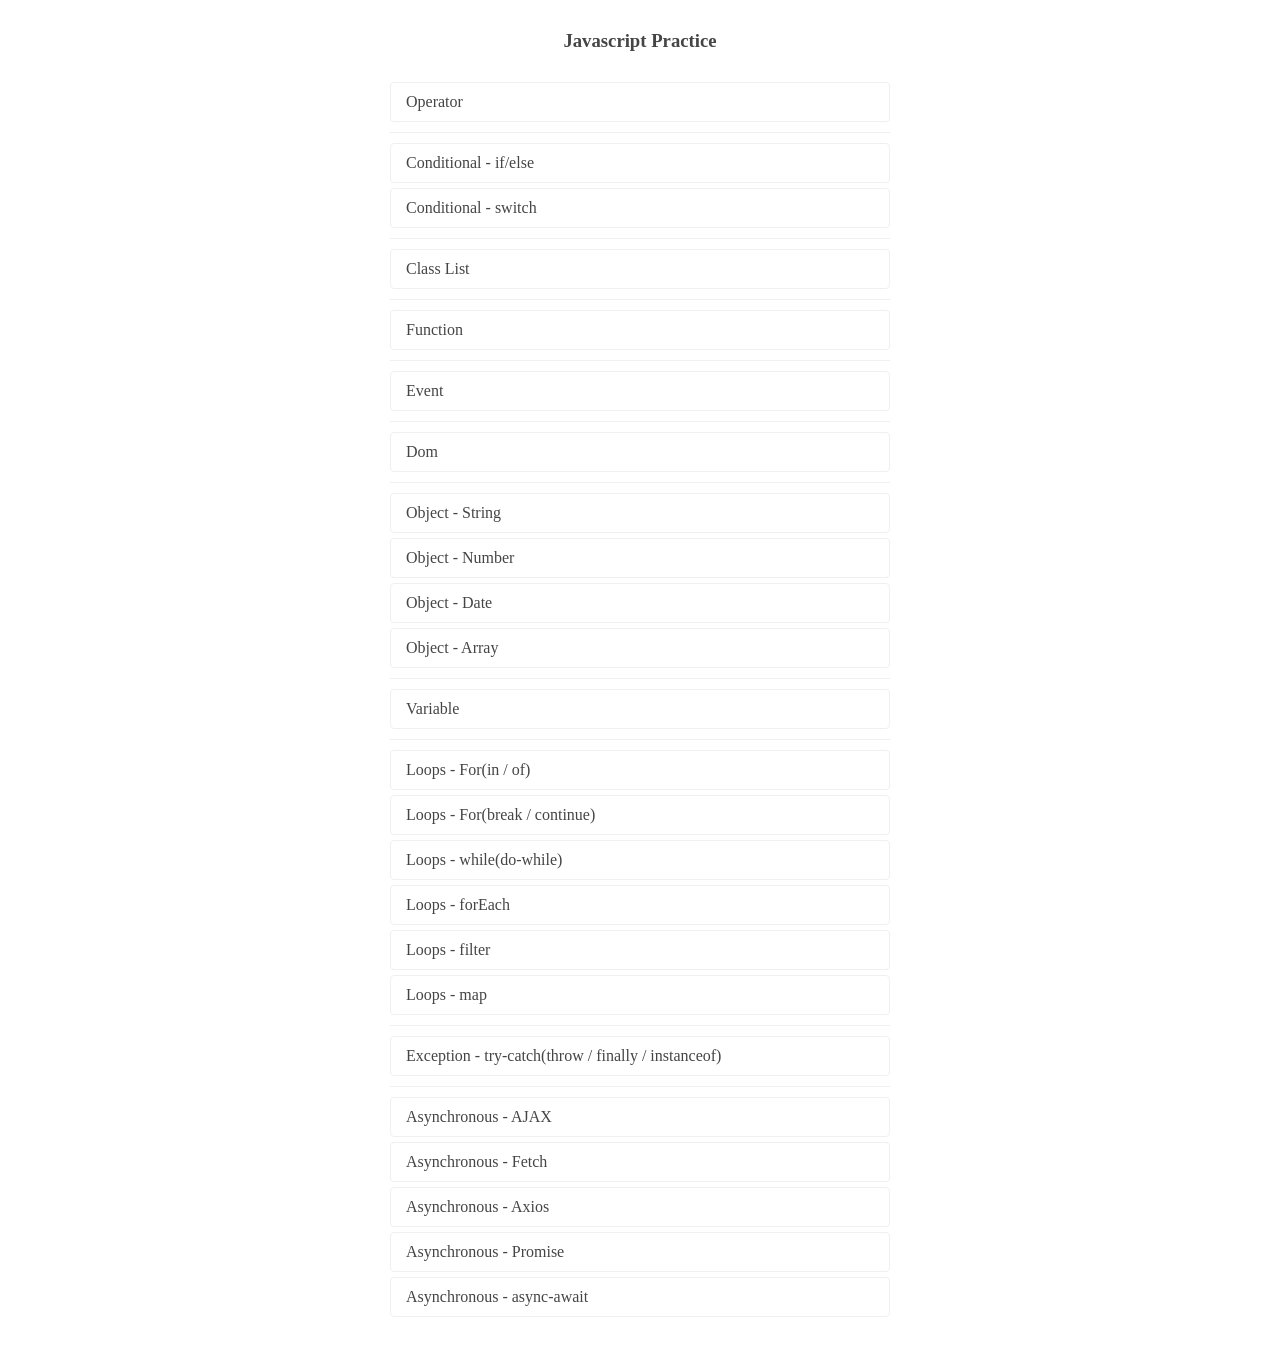
==== index.html @ d74d0ba9 "자바스크립트 예제 페이지 생성" ====
<!DOCTYPE html>
<html lang="en">
<head>
  <meta charset="UTF-8">
  <meta name="viewport" content="width=device-width, initial-scale=1.0">
  <title>javascript practice</title>
  <link rel="stylesheet" href="css/style.css">
</head>
<body>
  <h3>Javascript Practice</h3>
  <ul class="link">
    <li><a href="#">Operator</a></li>
    <li><hr /></li>
    <li><a href="#">Conditional - if/else</a></li>
    <li><a href="#">Conditional - switch</a></li>
    <li><hr /></li>
    <li><a href="#">Class List</a></li>
    <li><hr /></li>
    <li><a href="#">Function</a></li>
    <li><hr /></li>
    <li><a href="#">Event</a></li>
    <li><hr /></li>
    <li><a href="#">Dom</a></li>
    <li><hr /></li>
    <li><a href="#">Object - String</a></li>
    <li><a href="#">Object - Number</a></li>
    <li><a href="#">Object - Date</a></li>
    <li><a href="#">Object - Array</a></li>
    <li><hr /></li>
    <li><a href="#">Variable</a></li>
    <li><hr /></li>
    <li><a href="#">Loops - For(in / of)</a></li>
    <li><a href="#">Loops - For(break / continue)</a></li>
    <li><a href="#">Loops - while(do-while)</a></li>
    <li><a href="#">Loops - forEach</a></li>
    <li><a href="#">Loops - filter</a></li>
    <li><a href="#">Loops - map</a></li>
    <li><hr /></li>
    <li><a href="#">Exception - try-catch(throw / finally / instanceof)</a></li>
    <li><hr /></li>
    <li><a href="#">Asynchronous - AJAX</a></li>
    <li><a href="#">Asynchronous - Fetch</a></li>
    <li><a href="#">Asynchronous - Axios</a></li>
    <li><a href="#">Asynchronous - Promise</a></li>
    <li><a href="#">Asynchronous - async-await</a></li>
  </ul>
</body>
</html>
---- css/style.css ----
@charset "utf-8";

* {
  margin: 0;
  padding: 0;
  box-sizing: border-box;
  color: #454545;
  text-decoration: none;
  list-style: none;
}
h3 {
  text-align: center;
  margin-top: 30px;
}
.link {
  width: 100%;
  max-width: 500px;
  margin: 0 auto;
  padding: 30px 0;
  display: flex;
  flex-direction: column;
  gap: 5px;
}
.link li:not(:has(hr)) {
  border: 1px solid #f0f0f0;
  border-radius: 4px;
  transition: 0.3s;
}
.link li a{
  width: 100%;
  padding: 10px 15px;
  display: inline-block;
}
.link li:hover{
  background-color: #f4f5f6;
}
hr {
  margin: 5px 0;
  height: 1px;
  border: 0;
  background-color: #f0f0f0;
}
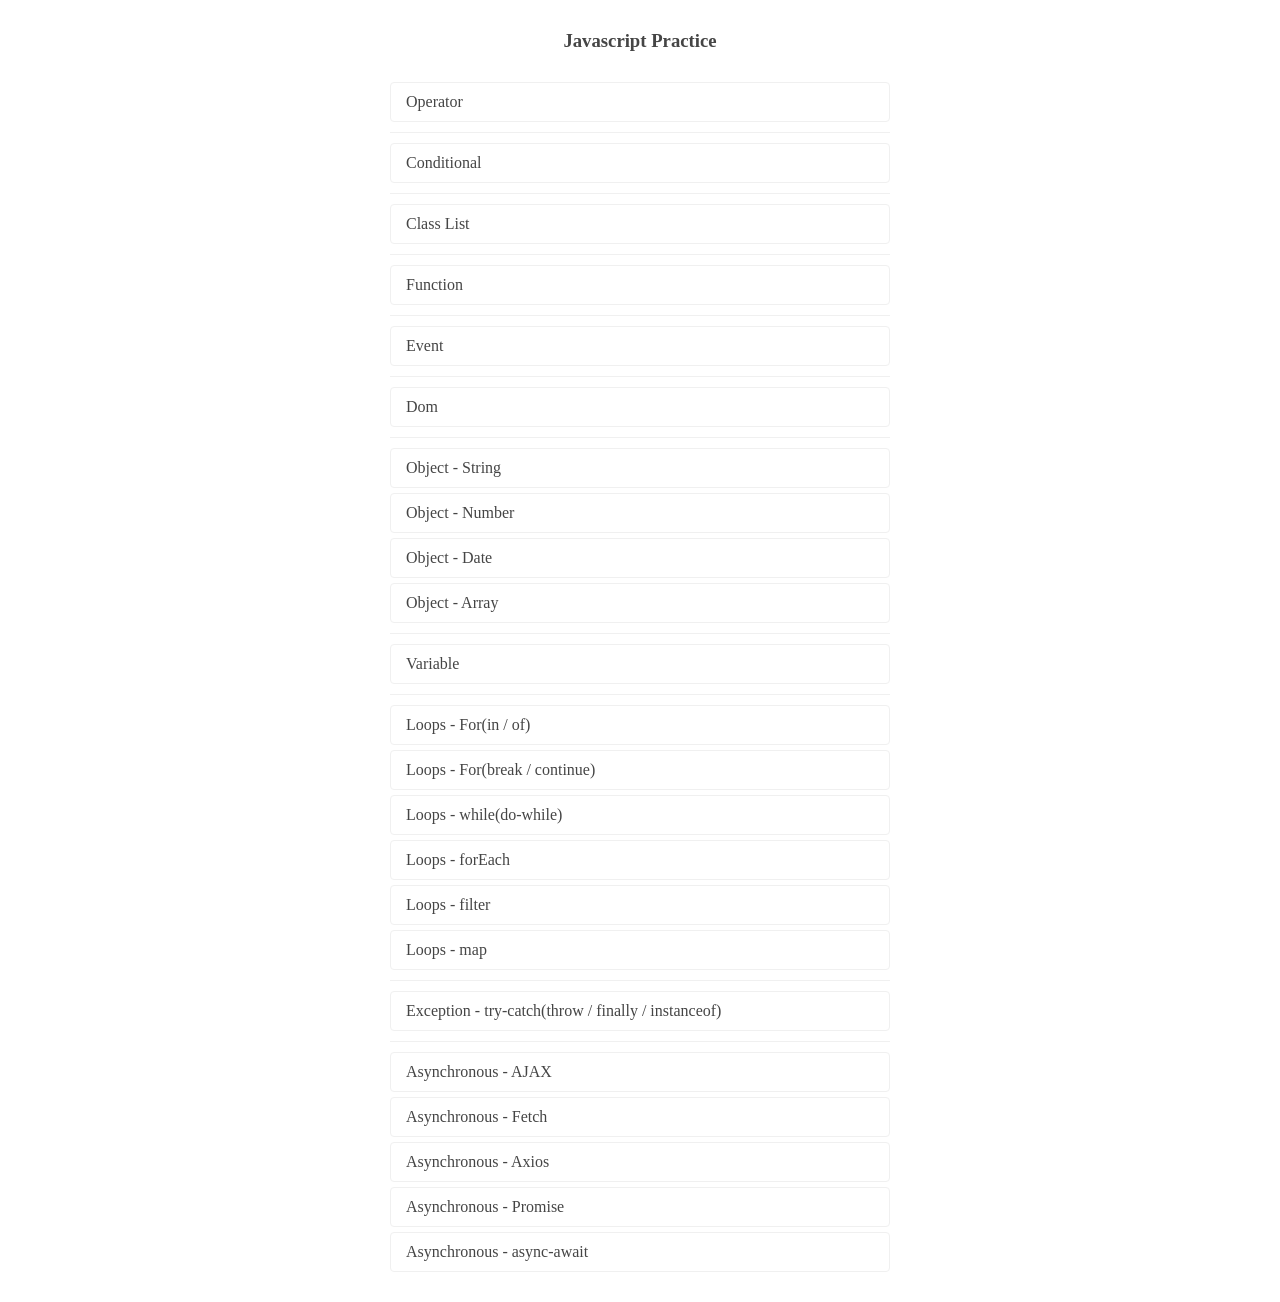
==== commit 35144b77: "연산자 제작중" ====
--- a/index.html
+++ b/index.html
@@ -9,10 +9,9 @@
 <body>
   <h3>Javascript Practice</h3>
   <ul class="link">
-    <li><a href="#">Operator</a></li>
+    <li><a href="./operator.html">Operator</a></li>
     <li><hr /></li>
-    <li><a href="#">Conditional - if/else</a></li>
-    <li><a href="#">Conditional - switch</a></li>
+    <li><a href="#">Conditional</a></li>
     <li><hr /></li>
     <li><a href="#">Class List</a></li>
     <li><hr /></li>
--- a/css/style.css
+++ b/css/style.css
@@ -12,7 +12,8 @@
   text-align: center;
   margin-top: 30px;
 }
-.link {
+.link,
+.wrap {
   width: 100%;
   max-width: 500px;
   margin: 0 auto;
@@ -24,14 +25,14 @@
 .link li:not(:has(hr)) {
   border: 1px solid #f0f0f0;
   border-radius: 4px;
-  transition: 0.3s;
 }
-.link li a{
+.link li a {
   width: 100%;
   padding: 10px 15px;
   display: inline-block;
+  transition: 0.3s;
 }
-.link li:hover{
+.link li a:hover {
   background-color: #f4f5f6;
 }
 hr {
@@ -39,4 +40,76 @@
   height: 1px;
   border: 0;
   background-color: #f0f0f0;
-}+}
+
+button {
+  border: none;
+  background-color: transparent;
+}
+
+.back {
+  width: fit-content;
+  padding: 10px 20px;
+  display: block;
+  border: 1px solid #1e65ff;
+  background-color: #f8faff;
+  border-radius: 4px;
+  cursor: pointer;
+  transition: 0.3s;
+}
+.back a {
+  font-size: 15px;
+  color: #1e65ff;
+}
+.back:hover {
+  background-color: #f1f4fc;
+}
+
+.wrap {
+  gap: 20px;
+}
+.example ul {
+  display: flex;
+  flex-direction: column;
+  gap: 10px;
+}
+.example li {
+  border-bottom: 1px solid #f0f0f0;
+}
+.example h4 {
+  margin-bottom: 10px;
+}
+input {
+  width: 120px;
+  border: 1px solid #cdd1d5;
+  padding: 10px;
+  outline: none;
+  border-radius: 4px;
+}
+.answer {
+  margin: 10px 0;
+  display: flex;
+  align-items: center;
+  gap: 10px;
+}
+.answer button {
+  padding: 5px 10px;
+  font-size: 15px;
+  border: 1px solid #cdd1d5;
+  background-color: #fefefe;
+  border-radius: 4px;
+  cursor: pointer;
+  transition: 0.3s;
+}
+.answer button:hover {
+  background-color: #f4f5f6;
+}
+.answer span {
+  font-size: 15px;
+  color: #a0a0a0;
+}
+.result {
+  font-size: 15px;
+  color: #a0a0a0;
+  font-weight: bold;
+}
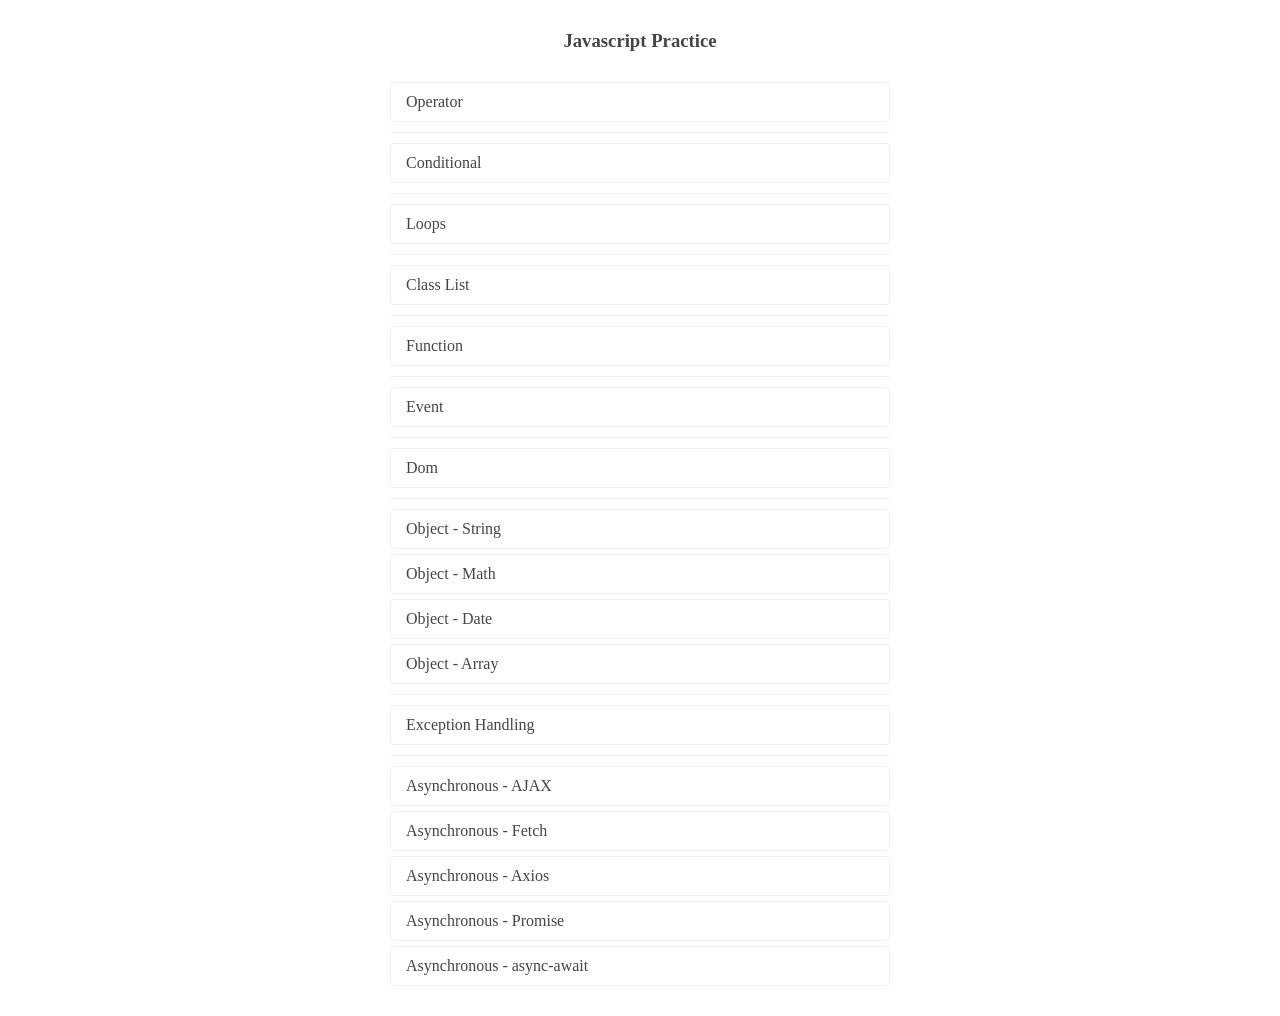
==== commit 1f93aea5: "페이지 연결중" ====
--- a/index.html
+++ b/index.html
@@ -3,7 +3,7 @@
 <head>
   <meta charset="UTF-8">
   <meta name="viewport" content="width=device-width, initial-scale=1.0">
-  <title>javascript practice</title>
+  <title>Javascript Practice</title>
   <link rel="stylesheet" href="css/style.css">
 </head>
 <body>
@@ -11,31 +11,24 @@
   <ul class="link">
     <li><a href="./operator.html">Operator</a></li>
     <li><hr /></li>
-    <li><a href="#">Conditional</a></li>
+    <li><a href="./conditional.html">Conditional</a></li>
     <li><hr /></li>
-    <li><a href="#">Class List</a></li>
+    <li><a href="./loops.html">Loops</a></li>
     <li><hr /></li>
-    <li><a href="#">Function</a></li>
+    <li><a href="./classList.html">Class List</a></li>
     <li><hr /></li>
-    <li><a href="#">Event</a></li>
+    <li><a href="./function.html">Function</a></li>
     <li><hr /></li>
-    <li><a href="#">Dom</a></li>
+    <li><a href="./event.html">Event</a></li>
+    <li><hr /></li>
+    <li><a href="./dom.html">Dom</a></li>
     <li><hr /></li>
     <li><a href="#">Object - String</a></li>
-    <li><a href="#">Object - Number</a></li>
+    <li><a href="#">Object - Math</a></li>
     <li><a href="#">Object - Date</a></li>
     <li><a href="#">Object - Array</a></li>
     <li><hr /></li>
-    <li><a href="#">Variable</a></li>
-    <li><hr /></li>
-    <li><a href="#">Loops - For(in / of)</a></li>
-    <li><a href="#">Loops - For(break / continue)</a></li>
-    <li><a href="#">Loops - while(do-while)</a></li>
-    <li><a href="#">Loops - forEach</a></li>
-    <li><a href="#">Loops - filter</a></li>
-    <li><a href="#">Loops - map</a></li>
-    <li><hr /></li>
-    <li><a href="#">Exception - try-catch(throw / finally / instanceof)</a></li>
+    <li><a href="#">Exception Handling</a></li>
     <li><hr /></li>
     <li><a href="#">Asynchronous - AJAX</a></li>
     <li><a href="#">Asynchronous - Fetch</a></li>
--- a/css/style.css
+++ b/css/style.css
@@ -48,25 +48,25 @@
 }
 
 .back {
-  width: fit-content;
-  padding: 10px 20px;
-  display: block;
-  border: 1px solid #1e65ff;
-  background-color: #f8faff;
-  border-radius: 4px;
+  position: absolute;
+  left: 0;
+  top: 50%;
+  transform: translateY(-50%);
   cursor: pointer;
-  transition: 0.3s;
 }
 .back a {
-  font-size: 15px;
-  color: #1e65ff;
-}
-.back:hover {
-  background-color: #f1f4fc;
+  padding: 5px;
+  display: flex;
+  align-items: center;
+  justify-content: center;
 }
 
 .wrap {
   gap: 20px;
+}
+.wrap h3 {
+  margin-top: 0;
+  position: relative;
 }
 .example ul {
   display: flex;
